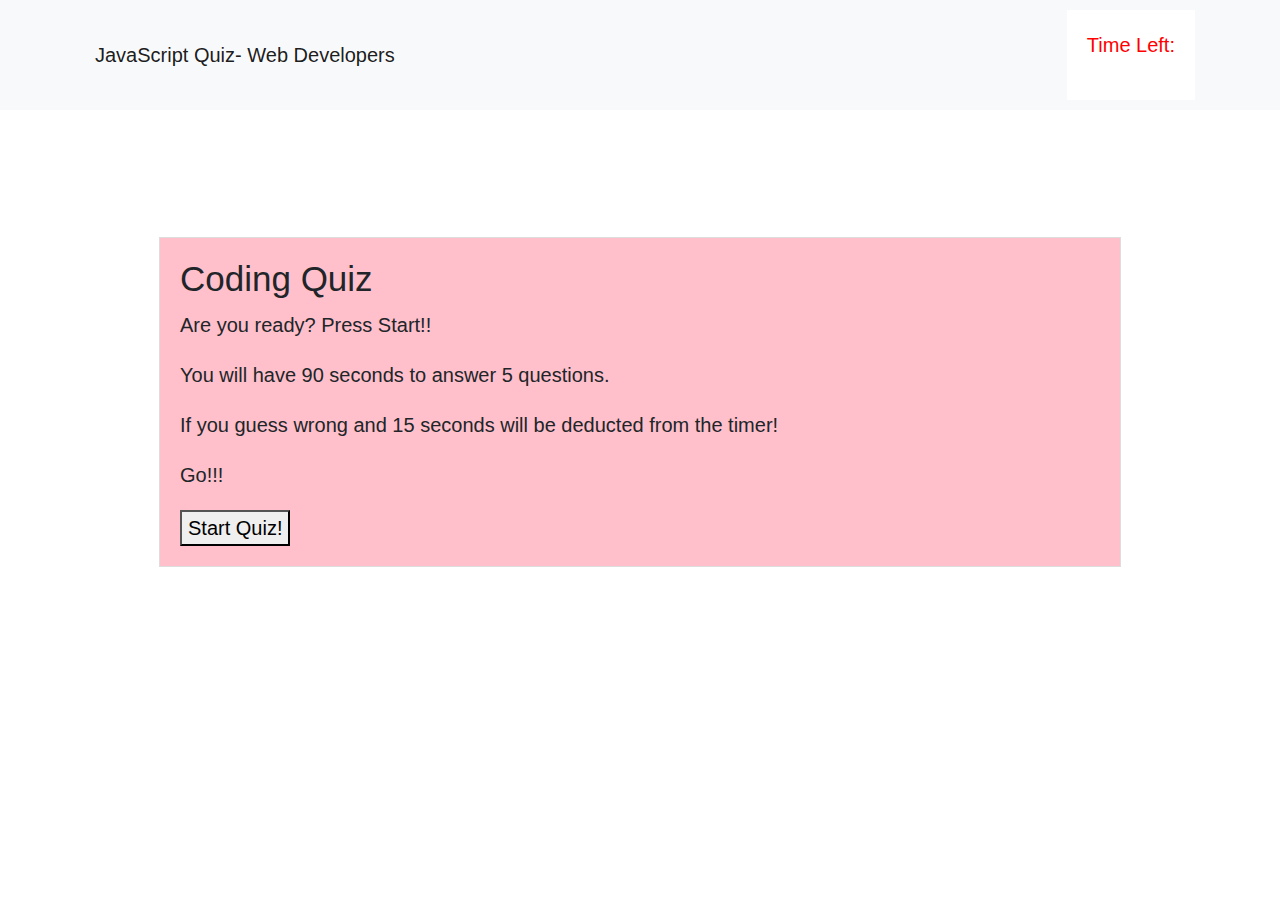
==== index.html @ b99de070 "new file" ====
<!DOCTYPE html>
<html lang="en">

<head>
    <link rel="stylesheet" href="https://stackpath.bootstrapcdn.com/bootstrap/4.3.1/css/bootstrap.min.css"
        integrity="sha384-ggOyR0iXCbMQv3Xipma34MD+dH/1fQ784/j6cY/iJTQUOhcWr7x9JvoRxT2MZw1T" crossorigin="anonymous">
    <link rel="stylesheet" href="style.css">
    <meta charset="UTF-8">
    <meta name="viewport" content="width=device-width, initial-scale=1.0">
    <meta http-equiv="X-UA-Compatible" content="ie=edge">
    <title>Code Quiz</title>
</head>

<body>
    <nav>


        <nav class="navbar navbar-expand-md navbar-light bg-light">
            <div class="container">

                <button class="navbar-toggler" type="button" data-toggle="collapse" data-target="#navbarNavAltMarkup"
                    aria-controls="navbarNavAltMarkup" aria-expanded="false" aria-label="Toggle navigation">

                    <span class="navbar-toggler-icon"></span>
                </button>

                <div class="collapse navbar-collapse" id="navbarNavAltMarkup">
                    <div class="navbar-nav mr-auto">
                        <a class="nav-item nav-link active" href="highScore.html">JavaScript Quiz- Web Developers</a>
                    </div>
                </div>


                <div class="countdownBox">
                    <p>Time Left: <span id="counterDisplay"></span></p>
                </div>
            </div>
        </nav>
    </nav>

    <div class="quizWrap">


        <div id="quizBox" class="hoverBox">


            <div id="boxOne">
                <h3>Coding Quiz</h3>
                <p>Are you ready? Press Start!!</p>
                <p>You will have 90 seconds to answer 5 questions.</p>
                <p>If you guess wrong and 15 seconds will be deducted from the timer!</p>
                <p>Go!!!</p>

                <button id="startQuiz">Start Quiz!</button>
            </div>


            <div id="boxTwo" class="startHidden">
                <h3 id="title"></h3>
                <button id="chA" class="quizBtn"></button>
                <button id="chB" class="quizBtn"></button>
                <button id="chC" class="quizBtn"></button>
                <button id="chD" class="quizBtn"></button>
                <p id="checkAns"></p>
            </div>

            <div id="boxThree" class="startHidden">
                <h3>Times up! Sorry, you lose!</h3>
                <a href="index.html" class="button px-2 py-1">Go Back</a>

            </div>


            <div id="boxFour" class="startHidden">
                <h3 id="endMsg"></h3>
                <h4 id="yourScore"></h4>
                <p>Enter your initials for the leaderboard:</p>
                <form>
                    <input type="text" id="userName">

                    <a href="highScore.html" id="submitNameScore" class="button px-2 py-1">Submit</a>
                </form>
            </div>

        </div>

    </div>

    <script src="https://code.jquery.com/jquery-3.3.1.slim.min.js"
        integrity="sha384-q8i/X+965DzO0rT7abK41JStQIAqVgRVzpbzo5smXKp4YfRvH+8abtTE1Pi6jizo"
        crossorigin="anonymous"></script>
    <script src="https://cdnjs.cloudflare.com/ajax/libs/popper.js/1.14.7/umd/popper.min.js"
        integrity="sha384-UO2eT0CpHqdSJQ6hJty5KVphtPhzWj9WO1clHTMGa3JDZwrnQq4sF86dIHNDz0W1"
        crossorigin="anonymous"></script>
    <script src="https://stackpath.bootstrapcdn.com/bootstrap/4.3.1/js/bootstrap.min.js"
        integrity="sha384-JjSmVgyd0p3pXB1rRibZUAYoIIy6OrQ6VrjIEaFf/nJGzIxFDsf4x0xIM+B07jRM"
        crossorigin="anonymous"></script>
    <script src="timer.js"></script>
    <script src="quizQu.js"></script>
    <script src="script.js"></script>

</body>

</html>
---- style.css ----
body {
       font-family: Helvetica, Arial, sans-serif;
}       

html {
        font-size: 20px;
      }
      



.countdownBox {
        color: red;
        background-color: white;
        padding: 20px;
}

.hoverBox {
        background: pink;
        margin: 0 auto;
        margin-top: 10%;
        padding: 20px;
        outline: 1px solid #dddddd;
        overflow: auto;
        width: 75%;
    }

.startHidden {
        display: none;
}

a.button {
        -webkit-appearance: button;
        -moz-appearance: button;
        appearance: button;
        text-decoration: none;
        color: initial;
    }
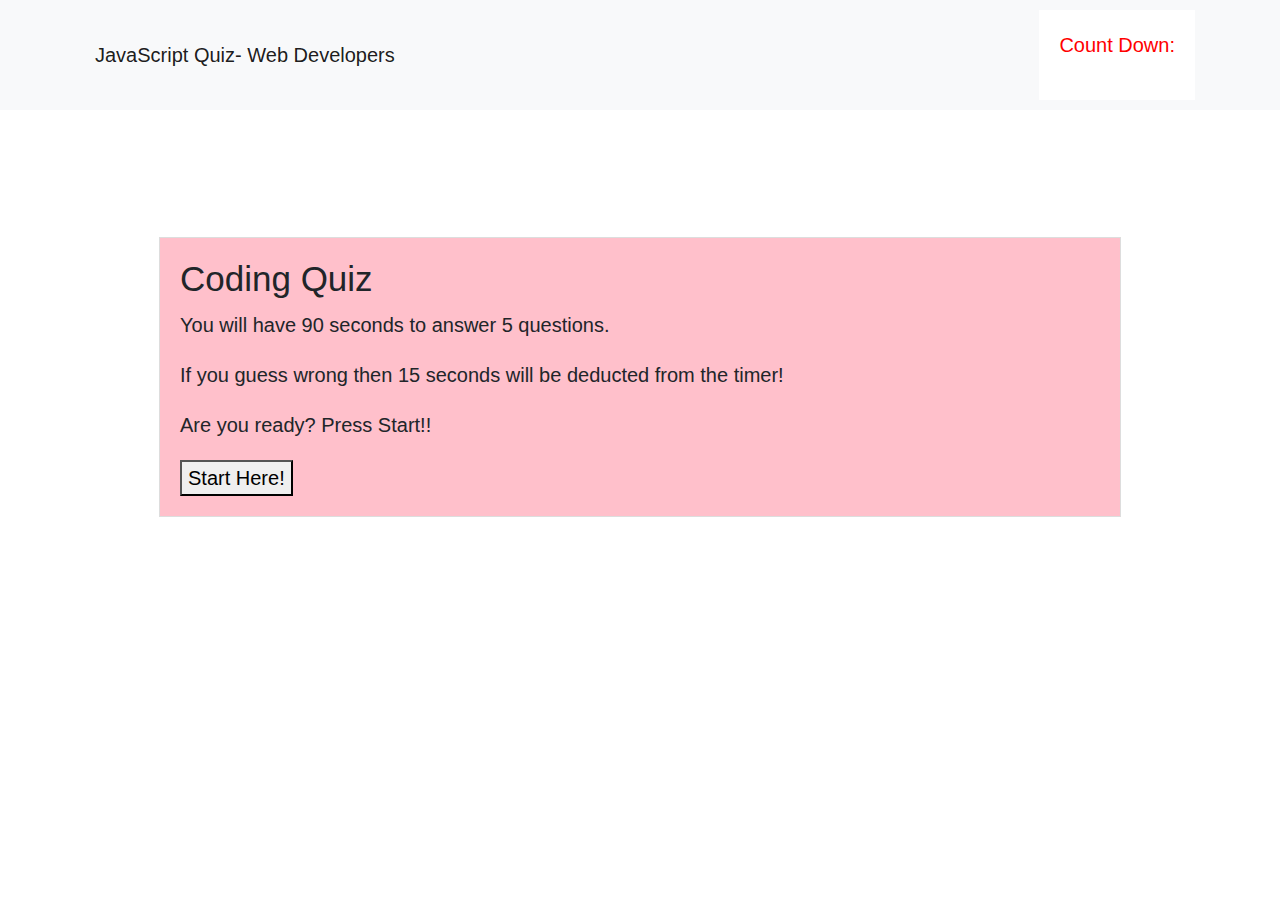
==== commit 0975456f: "updated" ====
--- a/index.html
+++ b/index.html
@@ -2,13 +2,14 @@
 <html lang="en">
 
 <head>
+
+    <meta charset="UTF-8">
+    <meta name="viewport" content="width=device-width, initial-scale=1.0">
+    <meta http-equiv="X-UA-Compatible" content="ie=edge">
     <link rel="stylesheet" href="https://stackpath.bootstrapcdn.com/bootstrap/4.3.1/css/bootstrap.min.css"
         integrity="sha384-ggOyR0iXCbMQv3Xipma34MD+dH/1fQ784/j6cY/iJTQUOhcWr7x9JvoRxT2MZw1T" crossorigin="anonymous">
     <link rel="stylesheet" href="style.css">
-    <meta charset="UTF-8">
-    <meta name="viewport" content="width=device-width, initial-scale=1.0">
-    <meta http-equiv="X-UA-Compatible" content="ie=edge">
-    <title>Code Quiz</title>
+    <title>My Code Quiz</title>
 </head>
 
 <body>
@@ -32,7 +33,7 @@
 
 
                 <div class="countdownBox">
-                    <p>Time Left: <span id="counterDisplay"></span></p>
+                    <p>Count Down: <span id="counterDisplay"></span></p>
                 </div>
             </div>
         </nav>
@@ -46,12 +47,12 @@
 
             <div id="boxOne">
                 <h3>Coding Quiz</h3>
+
+                <p>You will have 90 seconds to answer 5 questions.</p>
+                <p>If you guess wrong then 15 seconds will be deducted from the timer!</p>
                 <p>Are you ready? Press Start!!</p>
-                <p>You will have 90 seconds to answer 5 questions.</p>
-                <p>If you guess wrong and 15 seconds will be deducted from the timer!</p>
-                <p>Go!!!</p>
 
-                <button id="startQuiz">Start Quiz!</button>
+                <button id="startQuiz">Start Here!</button>
             </div>
 
 
@@ -65,7 +66,7 @@
             </div>
 
             <div id="boxThree" class="startHidden">
-                <h3>Times up! Sorry, you lose!</h3>
+                <h3>Game Over!</h3>
                 <a href="index.html" class="button px-2 py-1">Go Back</a>
 
             </div>
@@ -86,18 +87,20 @@
 
     </div>
 
+
+    <script src="https://cdnjs.cloudflare.com/ajax/libs/popper.js/1.14.7/umd/popper.min.js"
+        integrity="sha384-UO2eT0CpHqdSJQ6hJty5KVphtPhzWj9WO1clHTMGa3JDZwrnQq4sF86dIHNDz0W1"
+        crossorigin="anonymous"></script>
     <script src="https://code.jquery.com/jquery-3.3.1.slim.min.js"
         integrity="sha384-q8i/X+965DzO0rT7abK41JStQIAqVgRVzpbzo5smXKp4YfRvH+8abtTE1Pi6jizo"
-        crossorigin="anonymous"></script>
-    <script src="https://cdnjs.cloudflare.com/ajax/libs/popper.js/1.14.7/umd/popper.min.js"
-        integrity="sha384-UO2eT0CpHqdSJQ6hJty5KVphtPhzWj9WO1clHTMGa3JDZwrnQq4sF86dIHNDz0W1"
         crossorigin="anonymous"></script>
     <script src="https://stackpath.bootstrapcdn.com/bootstrap/4.3.1/js/bootstrap.min.js"
         integrity="sha384-JjSmVgyd0p3pXB1rRibZUAYoIIy6OrQ6VrjIEaFf/nJGzIxFDsf4x0xIM+B07jRM"
         crossorigin="anonymous"></script>
+
+    <script src="script.js"></script>
     <script src="timer.js"></script>
     <script src="quizQu.js"></script>
-    <script src="script.js"></script>
 
 </body>
 
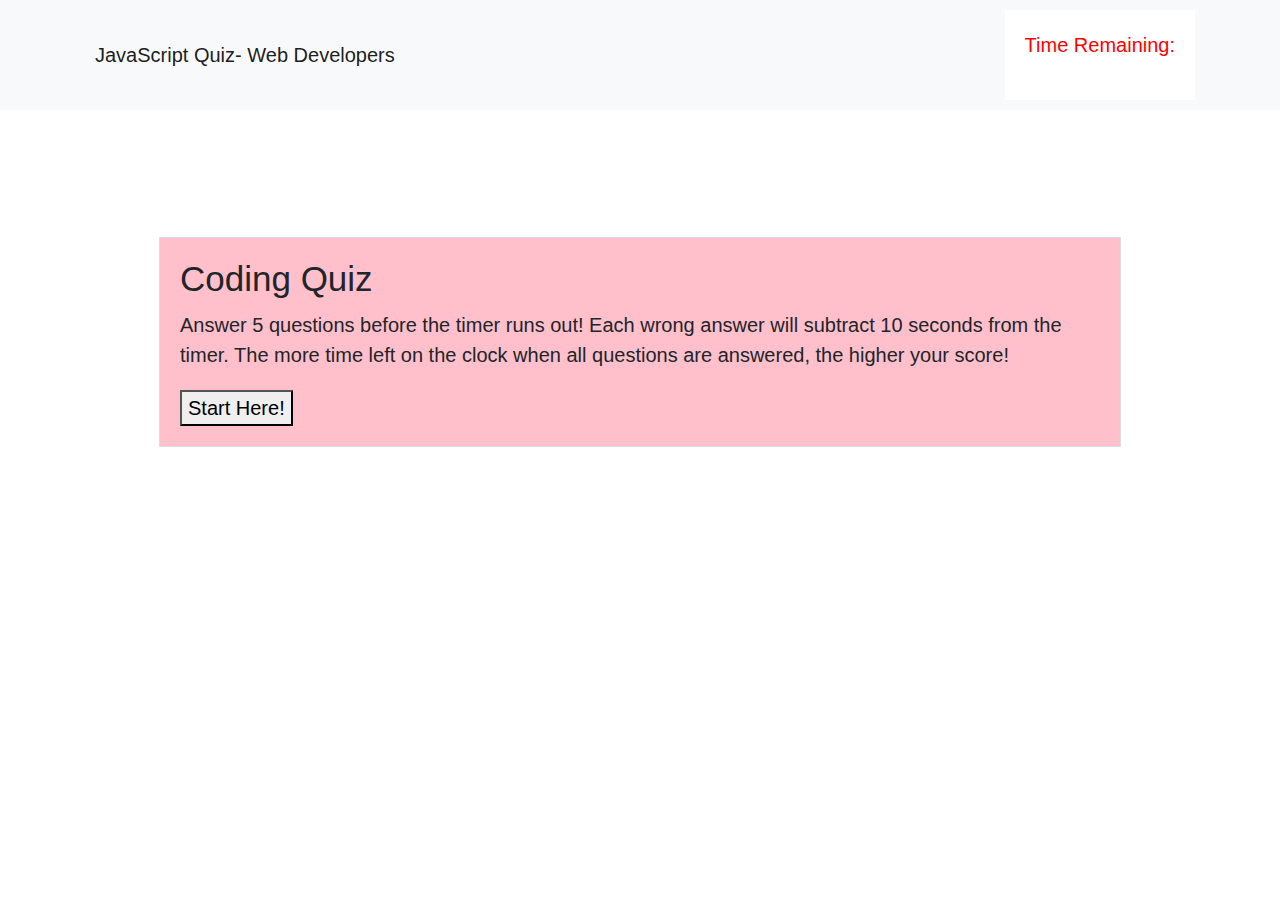
==== commit 1d477aaf: "updated detail" ====
--- a/index.html
+++ b/index.html
@@ -33,7 +33,7 @@
 
 
                 <div class="countdownBox">
-                    <p>Count Down: <span id="counterDisplay"></span></p>
+                    <p>Time Remaining: <span id="counterDisplay"></span></p>
                 </div>
             </div>
         </nav>
@@ -48,20 +48,17 @@
             <div id="boxOne">
                 <h3>Coding Quiz</h3>
 
-                <p>You will have 90 seconds to answer 5 questions.</p>
-                <p>If you guess wrong then 15 seconds will be deducted from the timer!</p>
-                <p>Are you ready? Press Start!!</p>
-
+                <p>Answer 5 questions before the timer runs out! Each wrong answer will subtract 10 seconds from the timer. The more time left on the clock when all questions are answered, the higher your score!</p>
                 <button id="startQuiz">Start Here!</button>
             </div>
 
 
             <div id="boxTwo" class="startHidden">
                 <h3 id="title"></h3>
-                <button id="chA" class="quizBtn"></button>
-                <button id="chB" class="quizBtn"></button>
-                <button id="chC" class="quizBtn"></button>
-                <button id="chD" class="quizBtn"></button>
+                <button id="boxA" class="quizBtn"></button>
+                <button id="boxB" class="quizBtn"></button>
+                <button id="boxC" class="quizBtn"></button>
+                <button id="boxD" class="quizBtn"></button>
                 <p id="checkAns"></p>
             </div>
 
@@ -75,7 +72,7 @@
             <div id="boxFour" class="startHidden">
                 <h3 id="endMsg"></h3>
                 <h4 id="yourScore"></h4>
-                <p>Enter your initials for the leaderboard:</p>
+                <p>Enter your initials:</p>
                 <form>
                     <input type="text" id="userName">
 
@@ -100,7 +97,7 @@
 
     <script src="script.js"></script>
     <script src="timer.js"></script>
-    <script src="quizQu.js"></script>
+    <script src="questions.js"></script>
 
 </body>
 
--- a/style.css
+++ b/style.css
@@ -1,3 +1,8 @@
+.navbar-container {
+        max-width: none;
+    }
+
+
 body {
        font-family: Helvetica, Arial, sans-serif;
 }       
